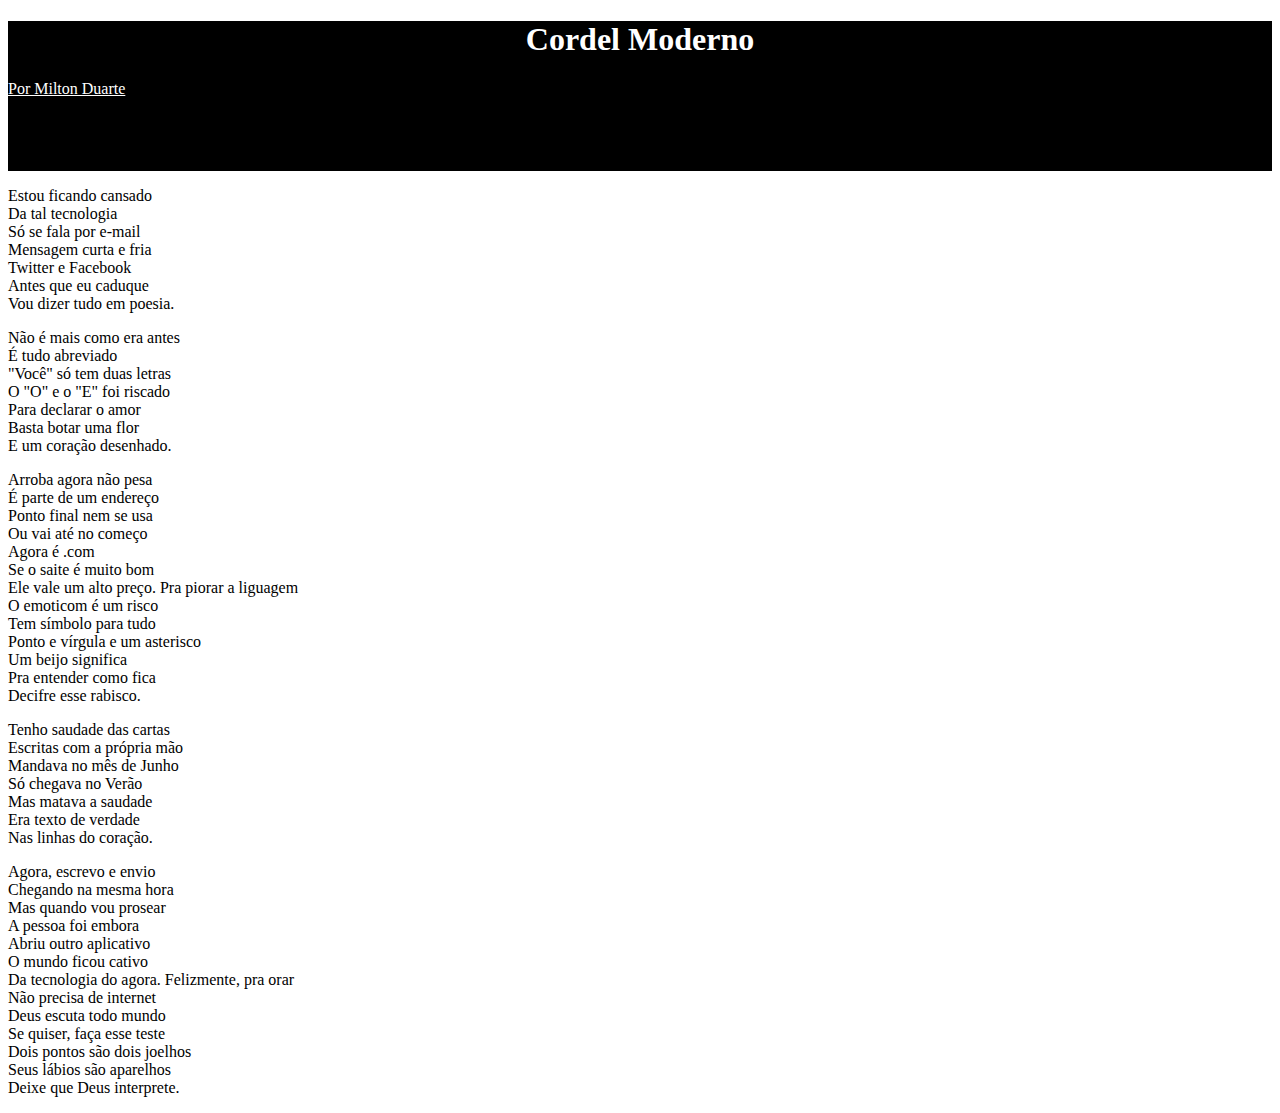
==== exercicios/desafio02/index.html @ 9e719580 "att" ====
<!DOCTYPE html>
<html lang="pt-br">
<head>
    <meta charset="UTF-8">
    <meta name="viewport" content="width=device-width, initial-scale=1.0">
    <link rel="stylesheet" href="style.css">
    <title>cordel</title>
</head>
<body>
    
    <header>
        <h1>Cordel Moderno</h1>
        <a href="https://www.recantodasletras.com.br/poesias/3186743" target="_blank">Por Milton Duarte</a>
    </header>


<main>
    <section class="branco">
        <p>
            Estou ficando cansado <br>
            Da tal tecnologia <br>
            Só se fala por e-mail <br>
            Mensagem curta e fria <br>
            Twitter e Facebook <br>
            Antes que eu caduque <br>
            Vou dizer tudo em poesia.
        </p>
        
    </section>

    
    <section id="joaninha">
        <p>
            Não é mais como era antes <br>
            É tudo abreviado <br>
            "Você" só tem duas letras <br>
            O "O" e o "E" foi riscado <br>
            Para declarar o amor <br>
            Basta botar uma flor <br>
            E um coração desenhado.
        </p>
    </section>
    
   
    
    <section class="branco">
        <p>
            Arroba agora não pesa <br>
            É parte de um endereço <br>
            Ponto final nem se usa <br>
            Ou vai até no começo <br>
            Agora é .com <br>
            Se o saite é muito bom <br>
            Ele vale um alto preço.
            
            Pra piorar a liguagem <br>
            O emoticom é um risco <br>
            Tem símbolo para tudo <br>
            Ponto e vírgula e um asterisco <br>
            Um beijo significa <br>
            Pra entender como fica <br>
            Decifre esse rabisco.
        </p>
    </section>
    

    
    <section id="cartas">
        <p>
            Tenho saudade das cartas <br>
            Escritas com a própria mão <br>
            Mandava no mês de Junho <br>
            Só chegava no Verão <br>
            Mas matava a saudade <br>
            Era texto de verdade <br>
            Nas linhas do coração.
        </p>
    </section>
     <section>
        <p>
            Agora, escrevo e envio <br>
            Chegando na mesma hora <br>
            Mas quando vou prosear <br>
            A pessoa foi embora <br>
            Abriu outro aplicativo <br>
            O mundo ficou cativo <br>
            Da tecnologia do agora.
            
            Felizmente, pra orar <br>
            Não precisa de internet <br>
            Deus escuta todo mundo <br>
            Se quiser, faça esse teste <br>
            Dois pontos são dois joelhos <br>
            Seus lábios são aparelhos <br>
            Deixe que Deus interprete.
        </p>
    </section>
</main>
</body>
</html>
---- exercicios/desafio02/style.css ----
@charset "UTF-8";



header{
    background-color: black;
    height: 150px;
}
header > h1{
   
    color: white;
    text-align: center;
}
header > a{
    color: white;
    text-align: center;
}

.branco{
    background-color: white;
    background-attachment: fixed;
}

#joaninha{
    background-image: url(imagens/background001.jpg);
    background-size: cover;
    background-attachment: fixed;
}

#cartas{
    background-image: url(imagens/background002.jpg);
    background-size: cover;
    background-attachment: fixed;
}
}
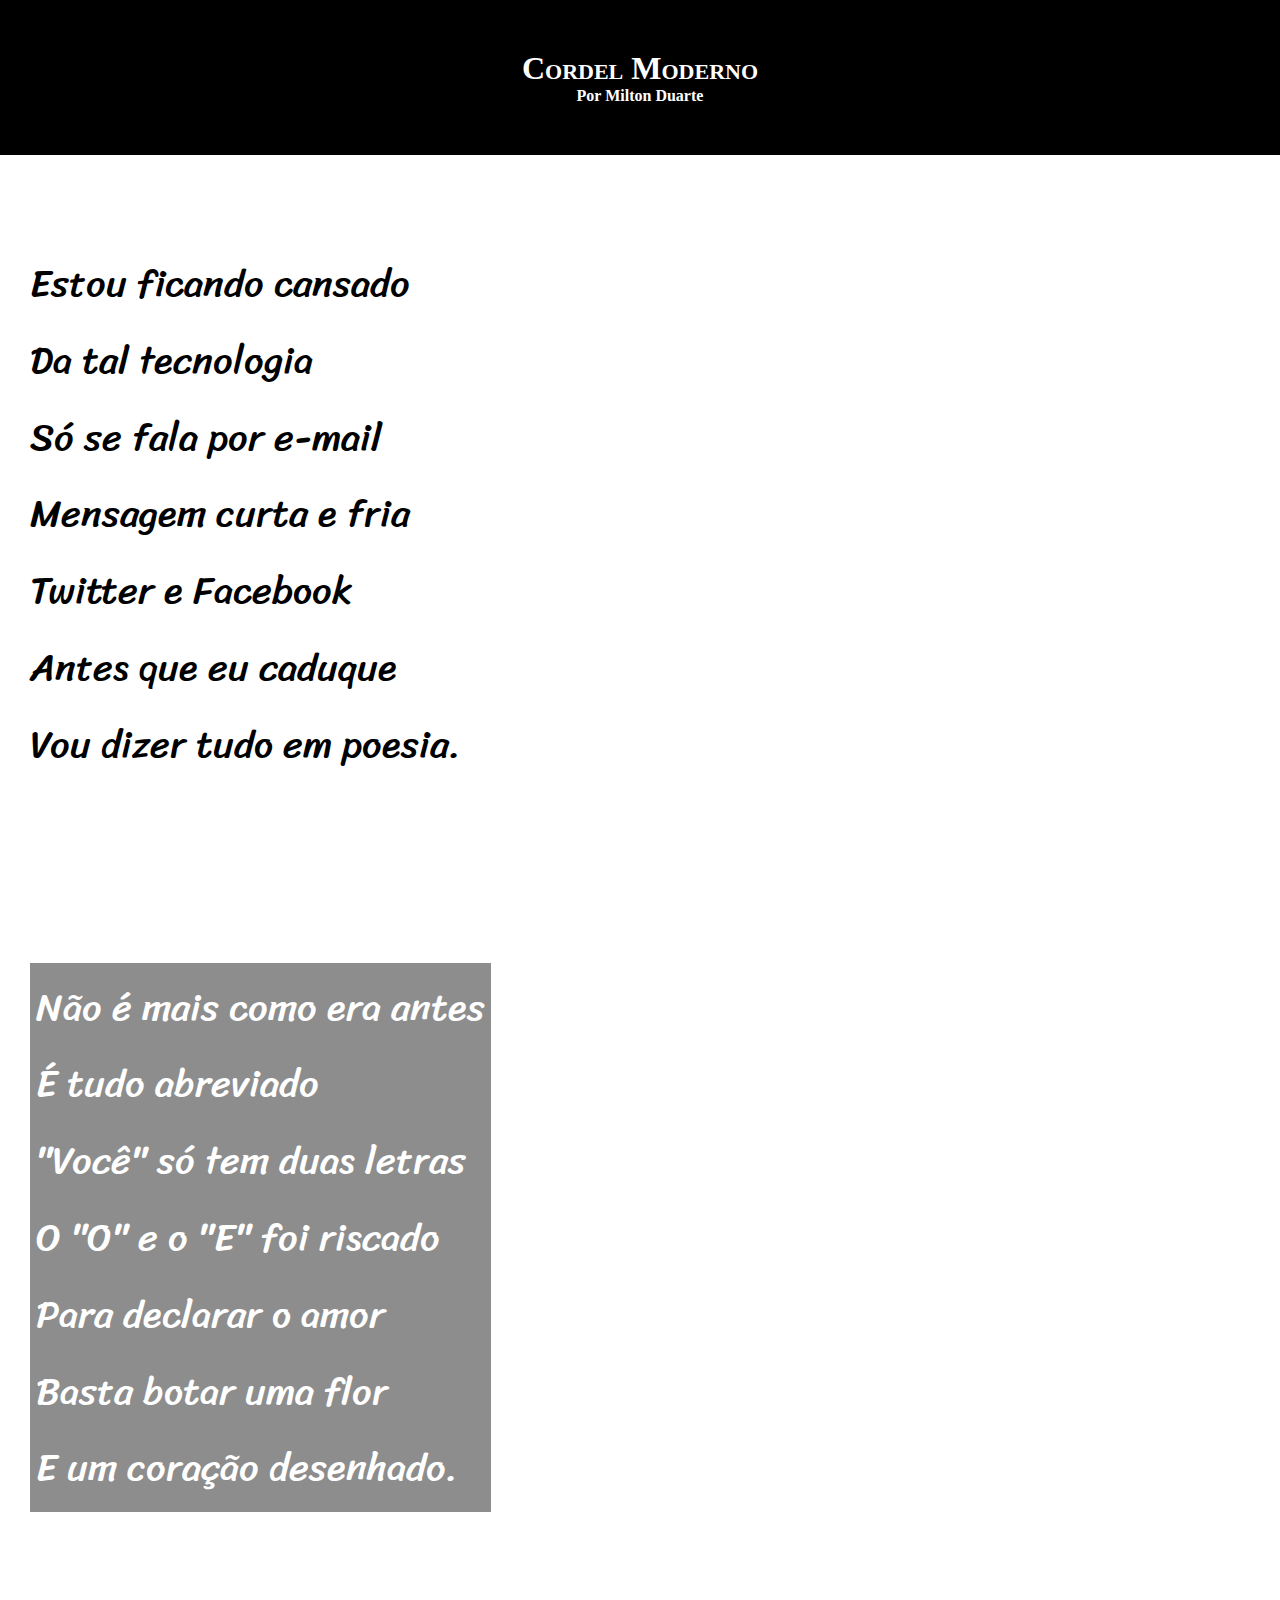
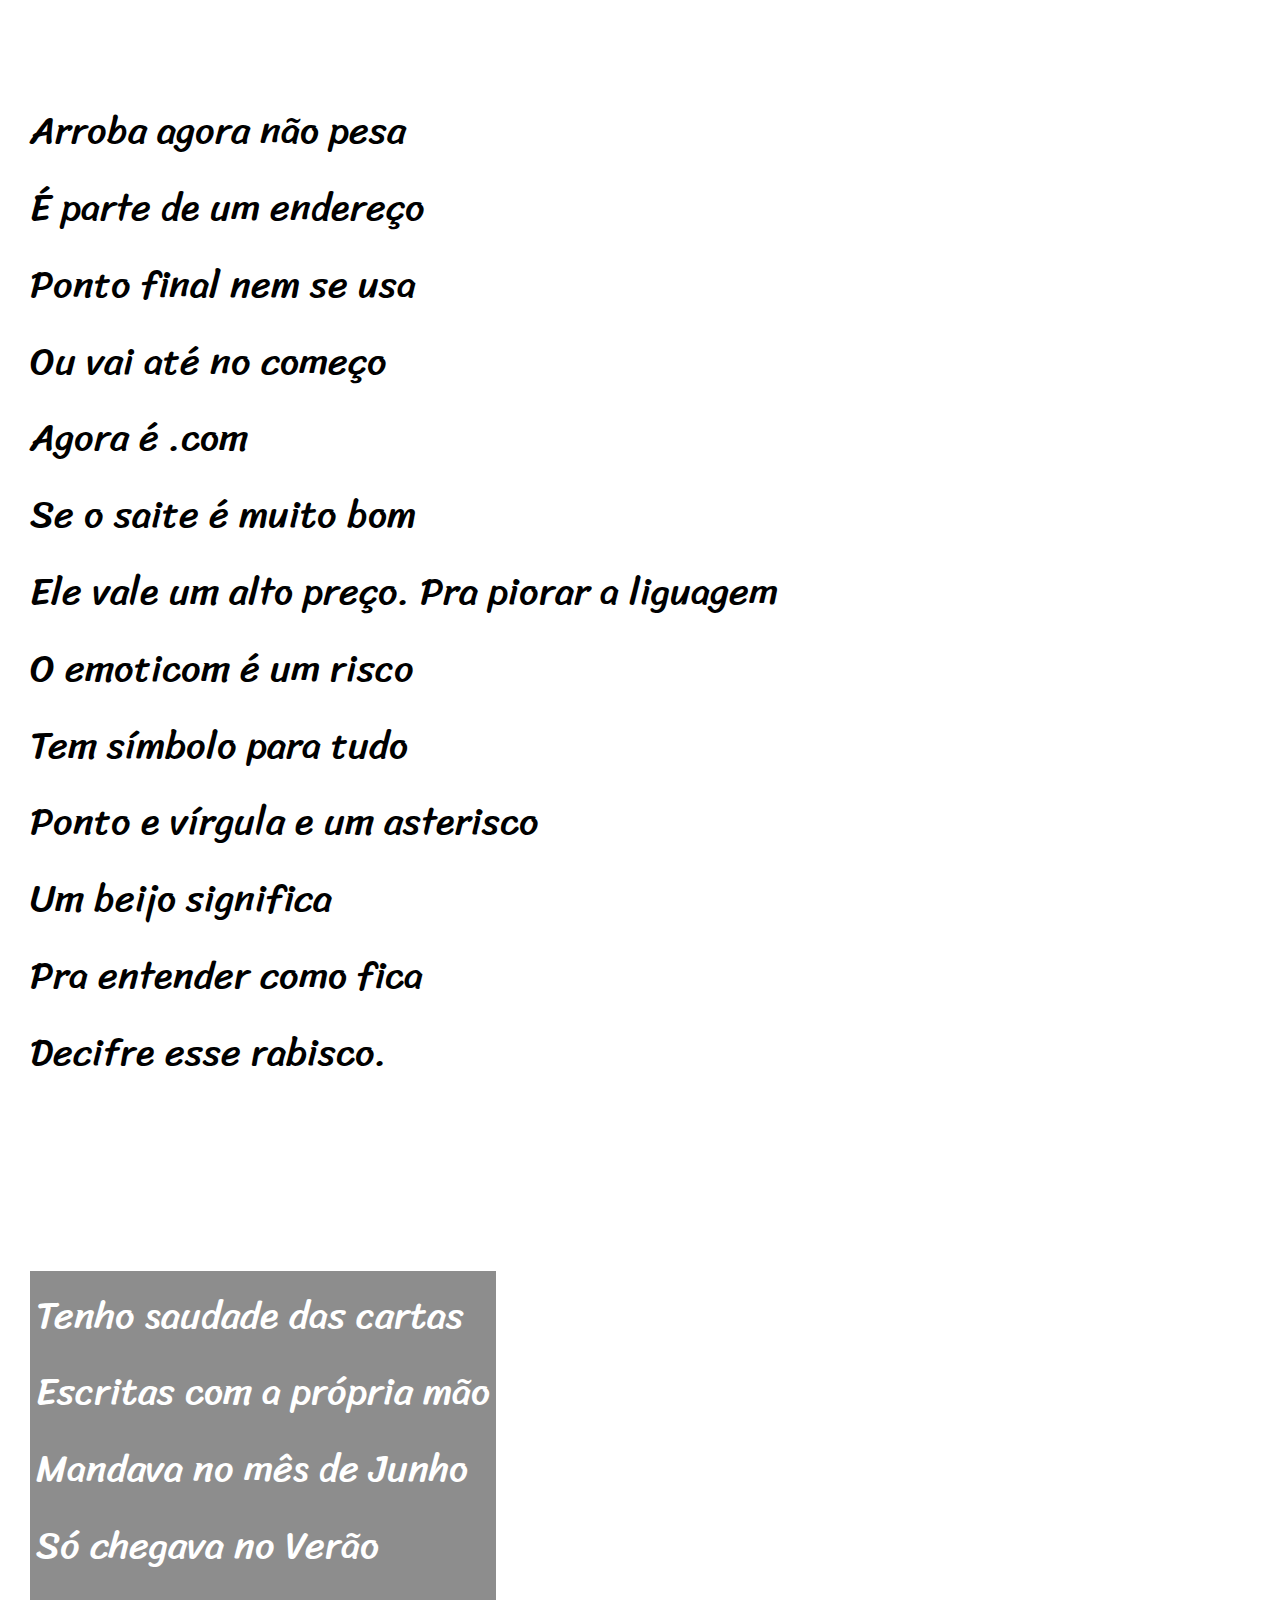
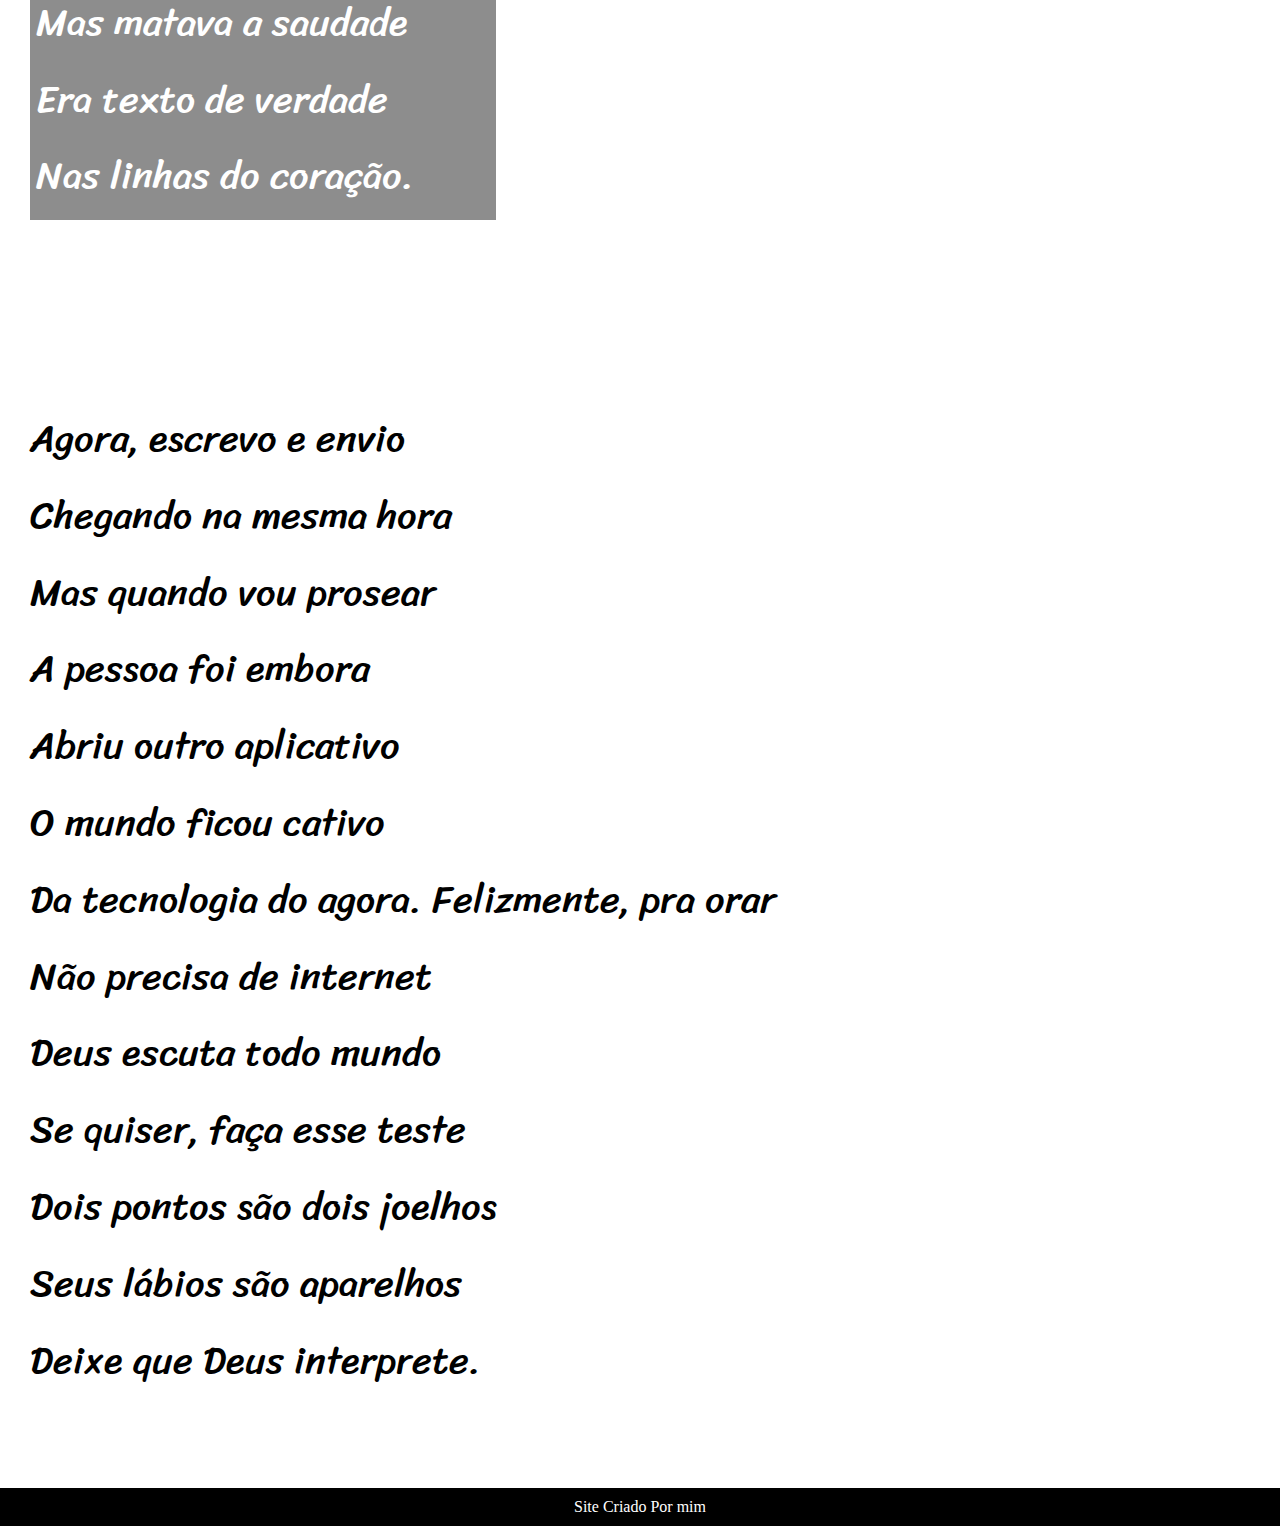
==== commit e2c490d3: "concluido" ====
--- a/exercicios/desafio02/index.html
+++ b/exercicios/desafio02/index.html
@@ -10,7 +10,7 @@
     
     <header>
         <h1>Cordel Moderno</h1>
-        <a href="https://www.recantodasletras.com.br/poesias/3186743" target="_blank">Por Milton Duarte</a>
+        <p><a href="https://www.recantodasletras.com.br/poesias/3186743" target="_blank">Por Milton Duarte</a></p>
     </header>
 
 
@@ -29,7 +29,7 @@
     </section>
 
     
-    <section id="joaninha">
+    <section class="imagens" id="joaninha">
         <p>
             Não é mais como era antes <br>
             É tudo abreviado <br>
@@ -65,7 +65,7 @@
     
 
     
-    <section id="cartas">
+    <section class="imagens" id="cartas">
         <p>
             Tenho saudade das cartas <br>
             Escritas com a própria mão <br>
@@ -95,6 +95,10 @@
             Deixe que Deus interprete.
         </p>
     </section>
+
+    <footer>
+        <p>Site Criado Por mim</p>
+    </footer>
 </main>
 </body>
 </html>--- a/exercicios/desafio02/style.css
+++ b/exercicios/desafio02/style.css
@@ -1,30 +1,67 @@
 @charset "UTF-8";
 
+@import url('https://fonts.googleapis.com/css2?family=Passion+One&display=swap');
+
+@import url('https://fonts.googleapis.com/css2?family=Sriracha&display=swap');
+
+:root{
+    --font1: Verdana, Geneva, Tahoma, sans-serif;
+    --font2: 'Passion One', cursive;
+    --font3: 'Sriracha', cursive;
+}
+
+*{
+    margin: 0px;
+    padding: 0px;
+}
 
 
 header{
     background-color: black;
-    height: 150px;
+    text-align: center;
+    color: white;
 }
 header > h1{
-   
+    font-variant: small-caps;
+    padding-top: 50px;
+}
+header > p{
+    padding-bottom: 50px;
+}
+
+a{
     color: white;
-    text-align: center;
+    text-decoration: none;
+    font-weight: bolder;
 }
-header > a{
-    color: white;
-    text-align: center;
+
+a:hover{
+    text-decoration:underline;
+}
+
+section{
+    padding-top: 10vh;
+    padding-bottom: 10vh;
+    line-height: 2em;
+    padding-left: 30px;
+    font-family:var(--font3);
+    font-size: 3.0vw;
+
 }
 
 .branco{
     background-color: white;
     background-attachment: fixed;
+
+
+
 }
 
 #joaninha{
     background-image: url(imagens/background001.jpg);
     background-size: cover;
     background-attachment: fixed;
+
 }
 
 #cartas{
@@ -32,4 +69,17 @@
     background-size: cover;
     background-attachment: fixed;
 }
+.imagens > p{
+    background-color: rgba(0, 0, 0, 0.447);
+    display: inline-block;
+    padding: 6px;
+    color: white;
 }
+
+footer{
+    background-color: black;
+    text-align: center;
+    color: white;
+    padding: 10px;
+}
+
